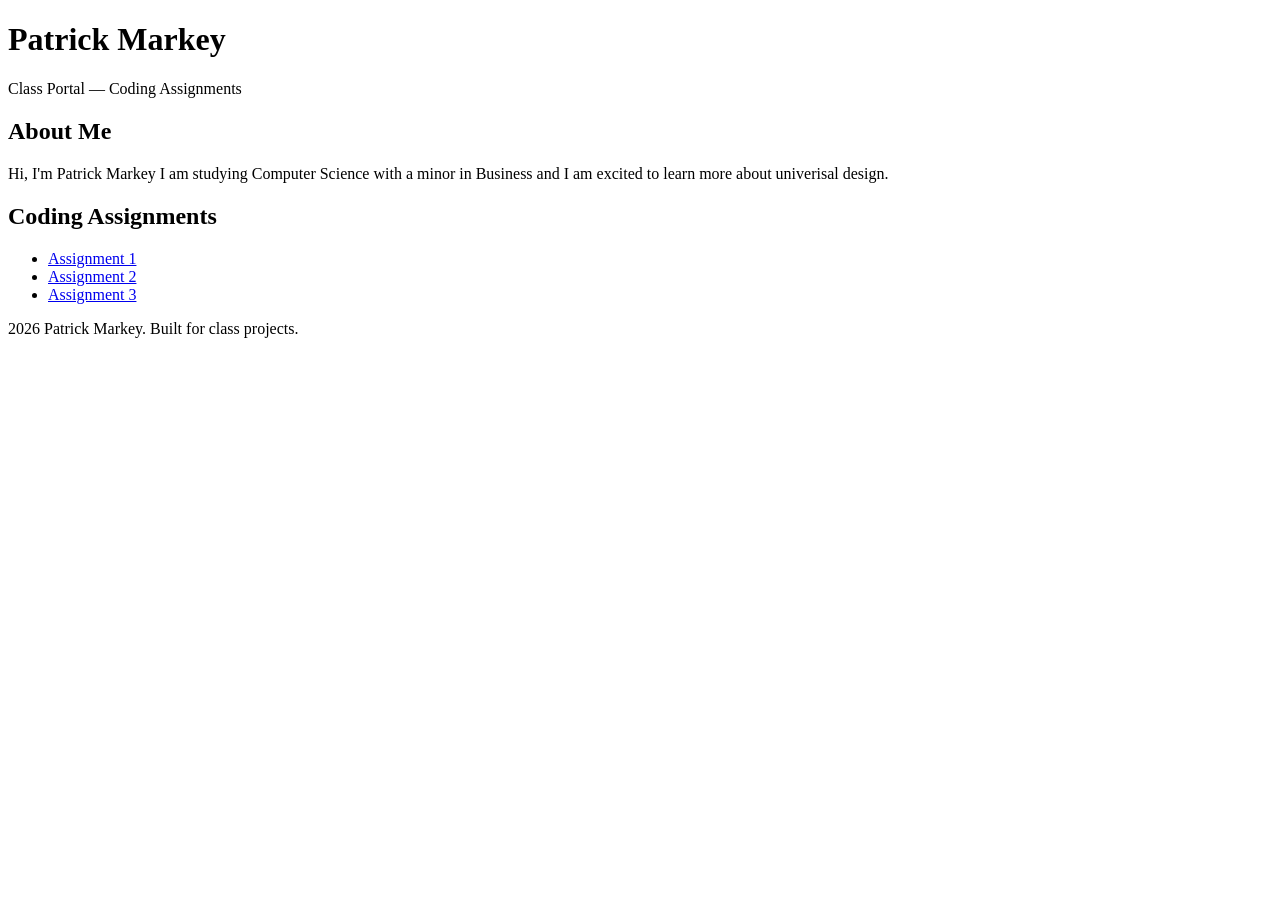
==== index.html @ 72c6d369 "Created new index.html homepage" ====
<!DOCTYPE html>
<html lang="en">
<head>
<meta charset="UTF-8">
<meta name="viewport" content="width=device-width, initial-scale=1.0">
<title>Your Name — Class Portal</title>
</head>
<body>

<header>
  <h1>Patrick Markey</h1>
  <p>Class Portal &mdash; Coding Assignments</p>
</header>

<main>
  <section id="about">
    <h2>About Me</h2>
    <p>
      Hi, I'm Patrick Markey I am studying Computer Science with a minor in Business
      and I am excited to learn more about univerisal design.
    </p>
  </section>

  <section id="assignments">
    <h2>Coding Assignments</h2>
    <nav>
      <ul>
        <li><a href="assignment1.html">Assignment 1</a></li>
        <li><a href="assignment2.html">Assignment 2</a></li>
        <li><a href="assignment3.html">Assignment 3</a></li>
      </ul>
    </nav>
  </section>
</main>

<footer>
  2026 Patrick Markey. Built for class projects.
</footer>

</body>
</html>
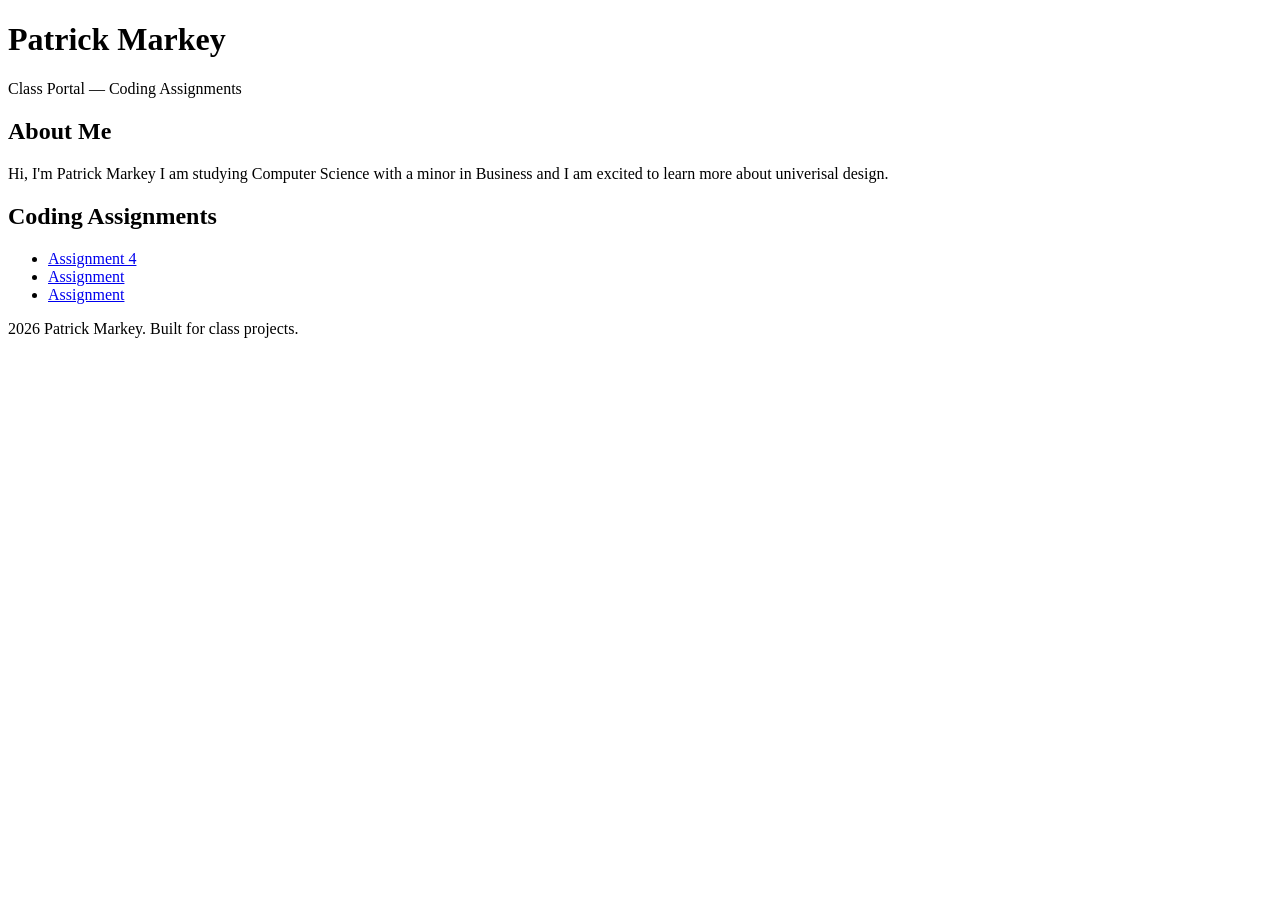
==== commit fd8e01f3: "created assignment 4 page" ====
--- a/index.html
+++ b/index.html
@@ -3,7 +3,7 @@
 <head>
 <meta charset="UTF-8">
 <meta name="viewport" content="width=device-width, initial-scale=1.0">
-<title>Your Name — Class Portal</title>
+<title>Patrick Markey — Class Portal</title>
 </head>
 <body>
 
@@ -25,9 +25,9 @@
     <h2>Coding Assignments</h2>
     <nav>
       <ul>
-        <li><a href="assignment1.html">Assignment 1</a></li>
-        <li><a href="assignment2.html">Assignment 2</a></li>
-        <li><a href="assignment3.html">Assignment 3</a></li>
+        <li><a href="assignment4.html">Assignment 4</a></li>
+        <li><a href="assignment.html">Assignment</a></li>
+        <li><a href="assignment.html">Assignment</a></li>
       </ul>
     </nav>
   </section>
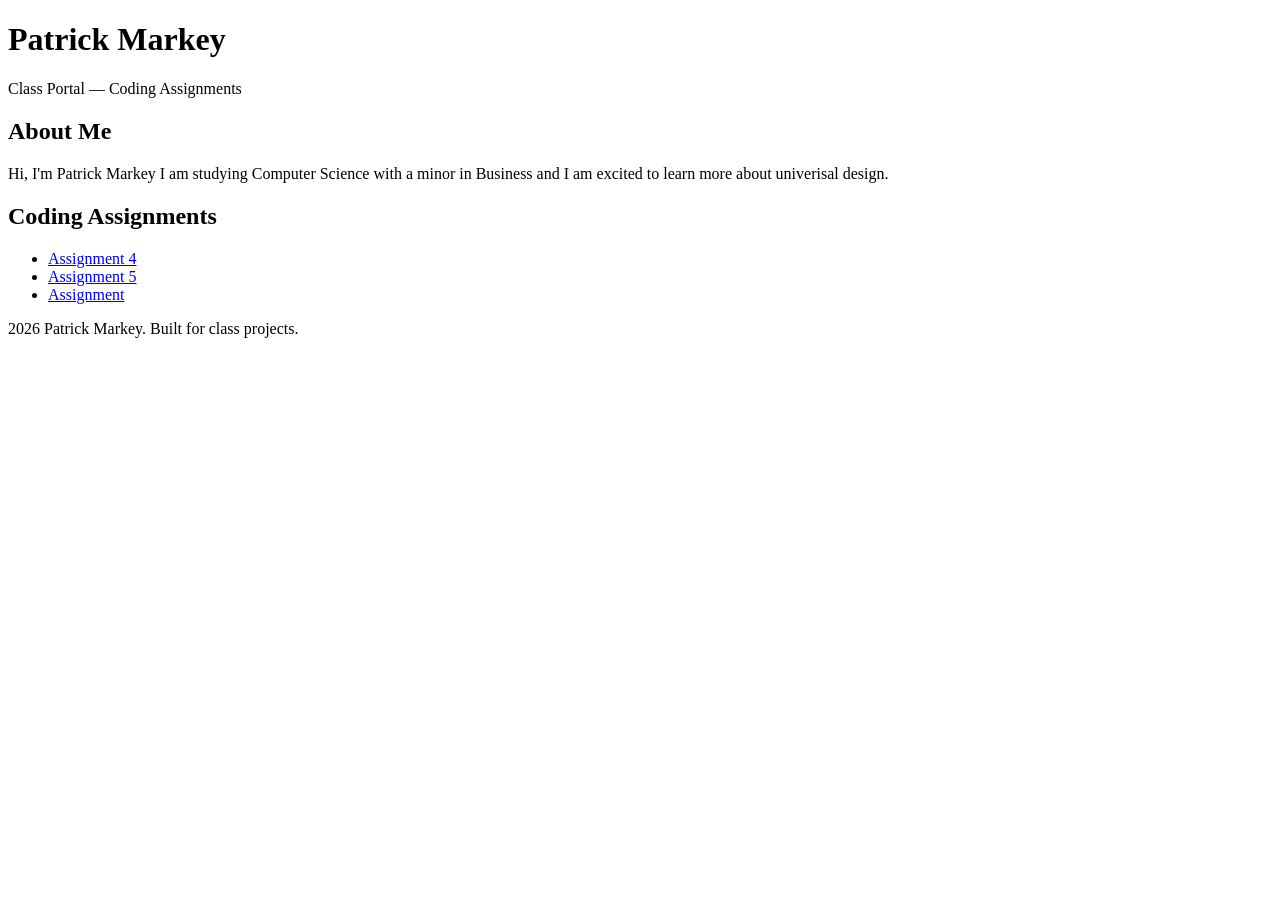
==== commit 97af5803: "asiignmetn 5" ====
--- a/index.html
+++ b/index.html
@@ -26,7 +26,7 @@
     <nav>
       <ul>
         <li><a href="assignment4.html">Assignment 4</a></li>
-        <li><a href="assignment.html">Assignment</a></li>
+        <li><a href="assignment5.html">Assignment 5</a></li>
         <li><a href="assignment.html">Assignment</a></li>
       </ul>
     </nav>
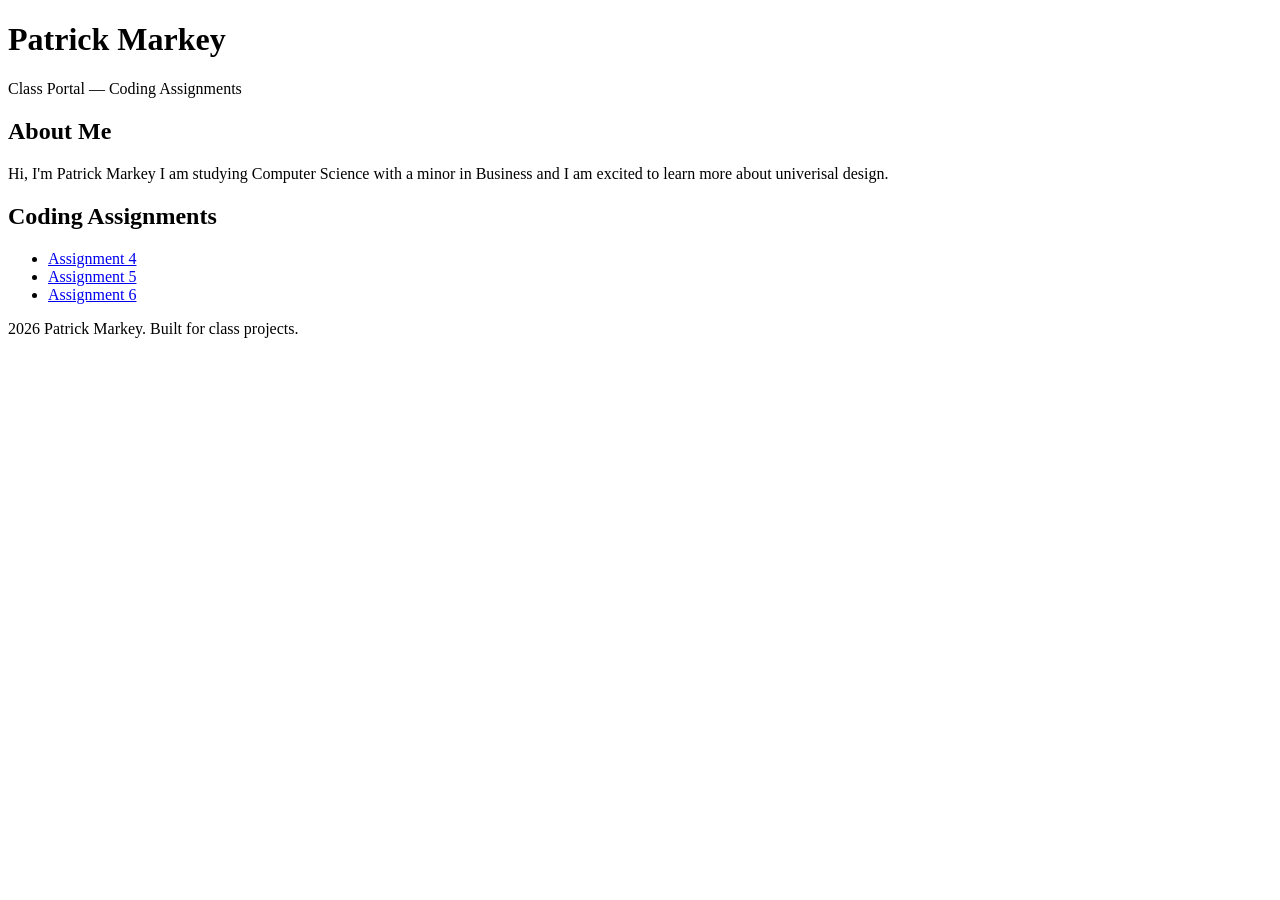
==== commit e6bd2962: "created assignment 6 html and css and updated the index page" ====
--- a/index.html
+++ b/index.html
@@ -27,7 +27,7 @@
       <ul>
         <li><a href="assignment4.html">Assignment 4</a></li>
         <li><a href="assignment5.html">Assignment 5</a></li>
-        <li><a href="assignment.html">Assignment</a></li>
+        <li><a href="assignment6.html">Assignment 6</a></li>
       </ul>
     </nav>
   </section>
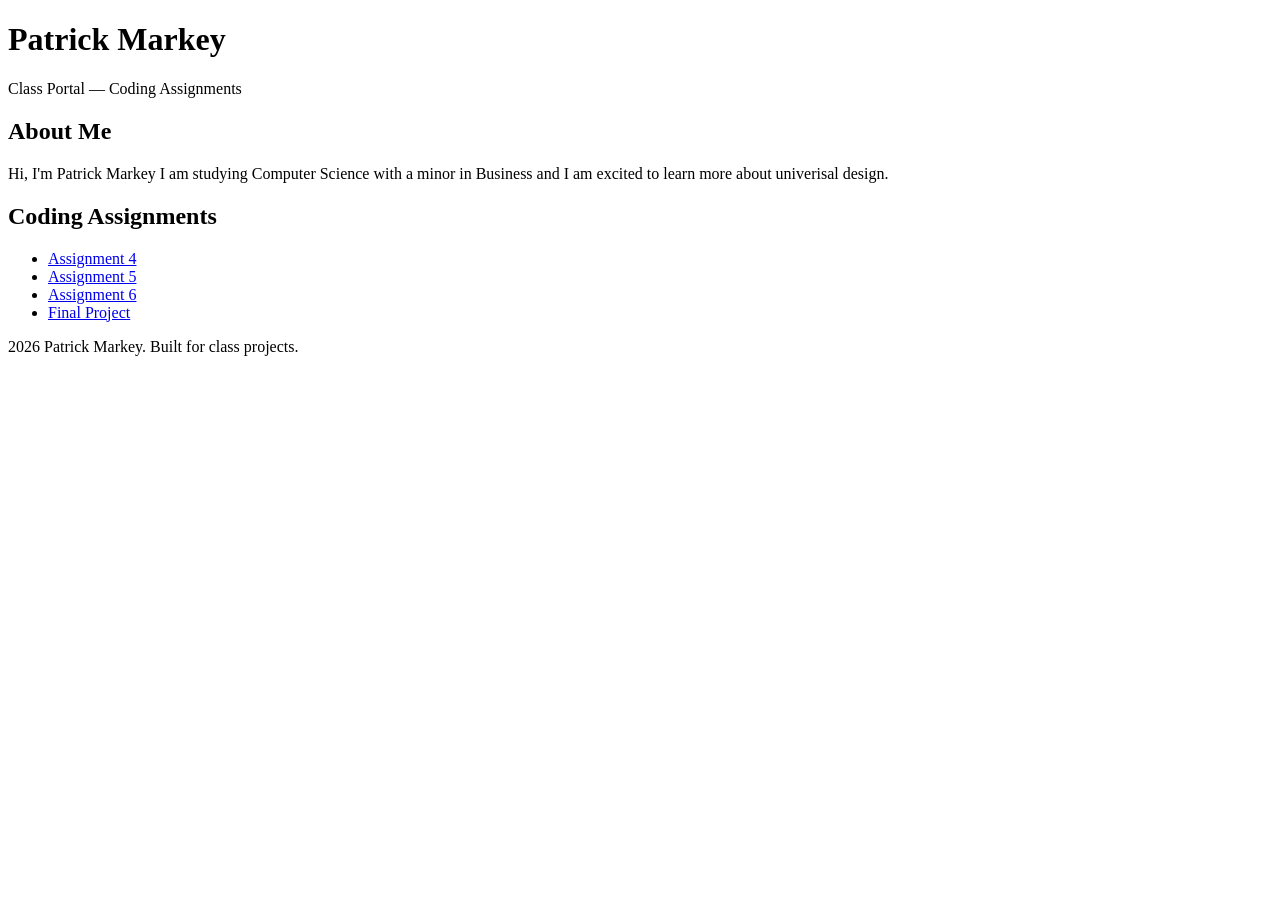
==== commit 11c58085: "added final project link" ====
--- a/index.html
+++ b/index.html
@@ -28,6 +28,7 @@
         <li><a href="assignment4.html">Assignment 4</a></li>
         <li><a href="assignment5.html">Assignment 5</a></li>
         <li><a href="assignment6.html">Assignment 6</a></li>
+        <li><a href="Final Project/welcome.html">Final Project</a></li>
       </ul>
     </nav>
   </section>
